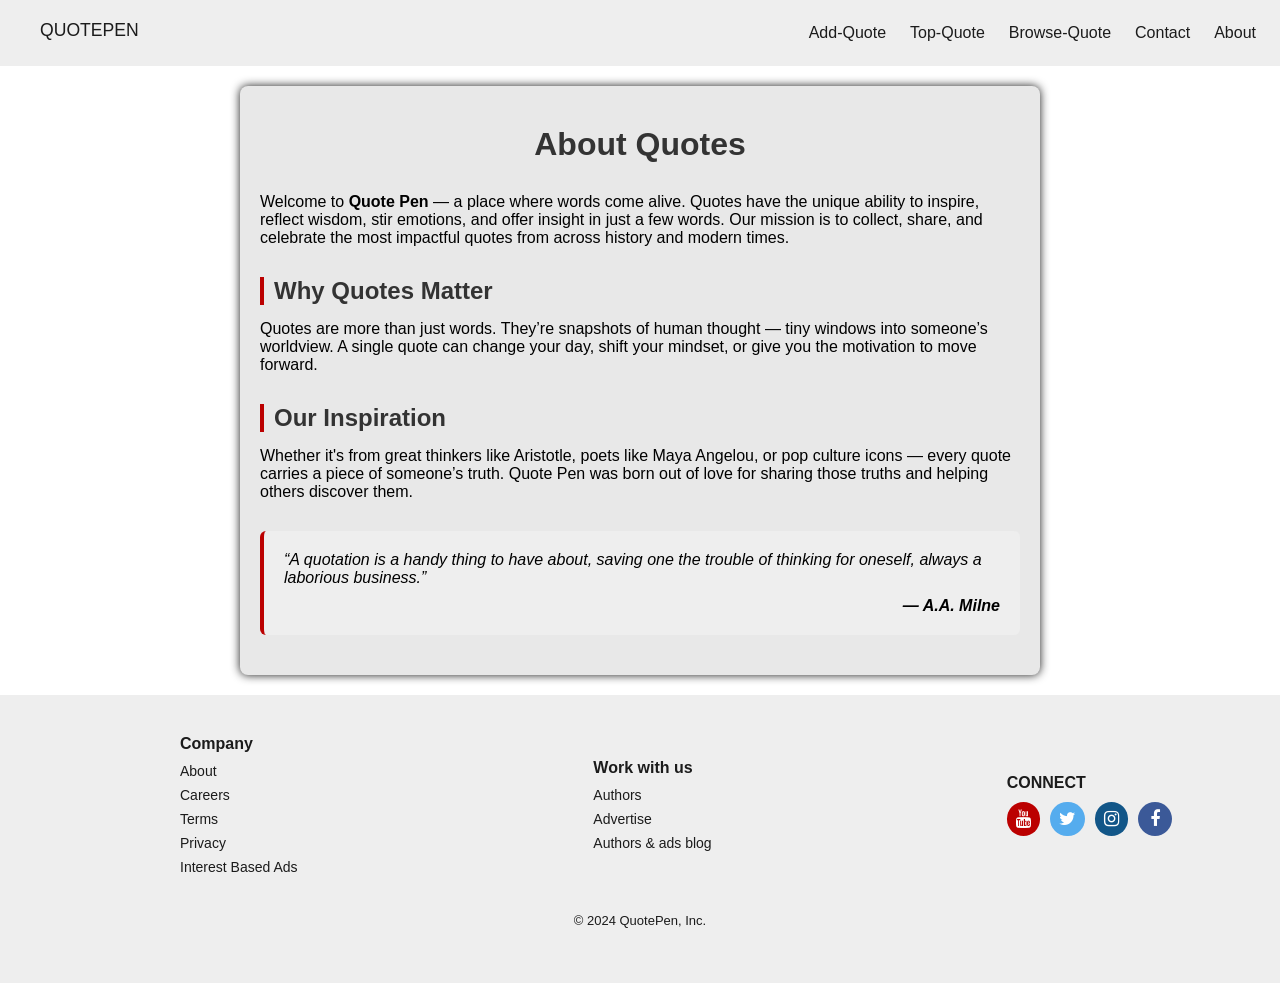
==== quotebook/html/about.html @ 8f6a7dba "about features" ====
<!DOCTYPE html>
<html lang="en">
<head>
    <meta charset="UTF-8">
    <meta name="viewport" content="width=device-width, initial-scale=1.0">
    <title>Document</title>
    <link rel="stylesheet" href="../css/style.css">
    <link rel="stylesheet" href="../css/about.css">
  <link rel="stylesheet" href="https://cdnjs.cloudflare.com/ajax/libs/font-awesome/4.7.0/css/font-awesome.min.css">
</head>
<body>
      <nav>
    <div class="logo">
      <a href="../html/index.html">QuotePen</a>
    </div>
    <div class="hamburger" onclick="toggleMenu()"> 
      <span></span>
      <span></span>
      <span></span>
    </div>
    <ul class="nav-links" id="navLinks">
      <li><a href="../html/addquote.html">Add-Quote</a></li>
      <li><a href="../html/topquote.html">Top-Quote</a></li>
      <li><a href="../html/browsequote.html">Browse-Quote</a></li>
       <li><a href="../html/contact.html">Contact</a></li>
        <li><a href="../html/about.html">About</a></li>
      </ul>
    </nav>
   <div class="about-container">
    <h1>About Quotes</h1>

    <p>
      Welcome to <strong>Quote Pen</strong> — a place where words come alive. Quotes have the unique ability to inspire, reflect wisdom, stir emotions, and offer insight in just a few words. Our mission is to collect, share, and celebrate the most impactful quotes from across history and modern times.
    </p>

    <h2>Why Quotes Matter</h2>
    <p>
      Quotes are more than just words. They’re snapshots of human thought — tiny windows into someone’s worldview. A single quote can change your day, shift your mindset, or give you the motivation to move forward.
    </p>

    <h2>Our Inspiration</h2>
    <p>
      Whether it's from great thinkers like Aristotle, poets like Maya Angelou, or pop culture icons — every quote carries a piece of someone’s truth. Quote Pen was born out of love for sharing those truths and helping others discover them.
    </p>

    <div class="quote-box" id="randomQuote">
      <!-- JavaScript will inject a random quote here -->
    </div>
  </div>


<footer>
  <div class="footer">

    <div class="footer-column">
      <h5>Company</h5>
      <ul>
        <li>About</li>
        <li>Careers</li>
        <li>Terms</li>
        <li>Privacy</li>
        <li>Interest Based Ads</li>
      </ul>
    </div>

    <div class="footer-column">
      <h5>Work with us</h5>
      <ul>
        <li>Authors</li>
        <li>Advertise</li>
        <li>Authors & ads blog</li>
      </ul>
    </div>

    <div class="footer-column">
      <h5>CONNECT</h5>
      <ul class="social-icons">
        <li><a href="#" class="fa fa-youtube"></a></li>
        <li><a href="#" class="fa fa-twitter"></a></li>
        <li><a href="#" class="fa fa-instagram"></a></li>
        <li><a href="#" class="fa fa-facebook"></a></li>
   
      </ul>
    </div>

    <p class="copyright">© 2024 QuotePen, Inc.</p>
  </div>
</footer>
<script src="../js/about.js"></script>
</body>
</html>
---- quotebook/css/style.css ----
*{
  margin: 0;
  padding: 0;
  box-sizing: border-box;
}

:root{
  --main-color: #ffffff;
  --primary-color: #eeeeee;
 --hero-color: #E8E8E8;
 --text-color: #1B1B1B;
 --btn-color: #6A6A6A;
 --yt-bk: #bb0000;
 --tw-bk: #55ACEE;
 --inst-bk:#125688;
 --fb-bk:#3B5998;
 --rgpa: rgba(0, 0, 0, 0.2);
 --gray-color: #333;

}
body{
  font-family:verdana, sans-serif;
  margin:0;
  background-color: var(--main-color);
}


.logo a{
  text-decoration: none;
color: var(--text-color);
  display: flex;
text-align: center;
position: absolute;
top: 0;
left: 20px;
  padding: 20px;
  text-transform: uppercase;
  font-size: 1.1em;
}
/* Basic Styles */
nav {
  display: flex;
  justify-content: space-between;
  align-items: center;
  padding: 1.5rem;
background-color: var(--primary-color);
  
}

.nav-links {
  list-style: none;
  display: flex;
  gap: 1.5rem;
}

.nav-links li a {
  text-decoration: none;
  color: var(--text-color);
}

/* Hamburger Button */
.hamburger {
  display: none;
  flex-direction: column;
  gap: 5px;
  cursor: pointer;
}

.hamburger span {
  width: 25px;
  height: 3px;
  background-color: var(--text-color);
}


/*hero section*/
 .hero{
  background: var(--hero-color);
  text-align: center;
  height: 300px;
  box-shadow: 0 4px 12px var(--text-color);
  
 }
 .hero-content{
 padding: 50px ;
  font-size: 1.5em;
  color: var(--text-color);
  
 }
 
 .hero-content h6{
  padding: 20px;
 }
 .btn{
  background-color: var(--btn-color);
  box-shadow: 0px 2px 1px 2px 
    var(--text-color);
  padding: 15px 20px;
  text-decoration: none;
  border-radius: 50px;
  color: var(--main-color);
  
 }
 .hero.hidden{
  display: none;
 }
 .quote-slide{
  display:none;
  text-align: center;
  padding: 20px;
  transition: opacity 0.5s ease-in-out;
 }
 .quote-slide.active{
  display: block;
  opacity: 1;
 }
 /*hamburger menu*/
  .hamburger{
    display: none;
    flex-direction: column;
    gap: 5px;
    cursor: pointer;
    
  }
  .hamburger span{
    height: 3px;
    width: 25px;
    background-color: var(--text-color);
   
    transition: all 0.3s ease;
  }
  /*filter btn styles*/

.filter-buttons {
  margin: 25px auto;
  
  display: flex;
  gap: 10px;
  flex-wrap: wrap;
  justify-content: center;
}

.filter-btn {
  padding: 8px 16px;
  background-color: var(--primary-color);
  color: var(--text-color);
  border: none;
  border-radius: 4px;
  cursor: pointer;
  transition: all 0.3s ease;
}

.filter-btn:hover {
  background-color: var(--hero-color);
}

.filter-btn.active {
  background-color: var(--btn-color);
  color: var(--main-color);
}
.quotes-container {
  max-width: 1200px;
  margin: 0 auto;
  padding: 20px;

}

.quote-card {
  text-align: center;
     padding: 20px;
    margin: 20px;
    box-shadow: 3px 3px var(--primary-color), -1em 0 0.4em var(--hero-color);
    border-radius: 10px;
    font-size: 1.2em;
    
    
}
.quote-card:hover {
  transform: translateY(-5px);
  
}

.quote-card p{
  font-size: 1em;
  margin: 15px;
  padding: 10px;
  
}


.item.hide {
  display: none;
}
  

/*responsive*/
 @media (max-width: 768px) {
  
  .nav-links a {
    margin: 10px 0;
  }
  .hero-content {
    font-size: 1.2em;
    padding: 20px;
  }
  .hamburger{
    display: flex;
  } 
}
/* footer*/


.footer {
  background-color:var(--primary-color);
  color: var(--text-color);
  padding: 40px 20px;
  display: flex;
  flex-wrap: wrap;
  align-items: center;
  justify-content: center;
  
}

.footer-column {

  flex: 1 1 200px;
  margin-left: 10em;
  
  
}

.footer h5 {
  margin-bottom: 10px;
  font-size: 16px;
  color: var(--text-color);
}

.footer ul {
  list-style: none;
  padding: 0;
  margin: 0;
}

.footer li {
  margin-bottom: 8px;
  font-size: 14px;
}

.footer li a {
  text-decoration: none;
  color: var(--main-color);
  transition: color 0.3s;
}


  
/* Social Icons */
.social-icons {
  display: flex;
  
  padding-top: 5px;
  
}

.social-icons li {
  margin-right: 10px;
  font-size: 18px;
  
}

.fa-youtube{
  background: var(--yt-bk);
  color: var(--main-color);
  border-radius: 50px;
  padding: 8px 9px 8px 9px;
  
}
.fa-twitter {
  background: var(--tw-bk);
  color: var(--main-color);
  border-radius: 50px;
  padding: 8px 9px 8px 9px;
}
.fa-instagram {
  background: var(--inst-bk);
  color: var(--main-color);
  border-radius: 50px;
  padding: 8px 9px 8px 9px;
}
.fa-facebook {
  background: var(--fb-bk);
  color: var(--main-color);
  border-radius: 50px;
  padding: 8px 12px 8px 12px;
}

/* Copyright */
.footer .copyright {
  width: 100%;
  text-align: center;
  margin-top: 30px;
  font-size: 13px;
  color: var(--text-color);
}

/* Responsive for smaller screens */
@media (max-width: 768px) {
  .footer {
    flex-direction: column;
    align-items: center;
    text-align: center;
  }

  .footer-column {
    margin: 20px 0;
  }

  .social-icons {
    justify-content: center;
  }
}

/* Responsive Styles */
@media (max-width: 768px) {
  .nav-links {
    display: none;
     flex-direction: column;
    position: absolute;
    top: 52px;
     right: 0;
    width: 100%;
    background-color: var(--main-color);
    padding: 1rem;
    padding-left: 40px;
  box-shadow: 0 4px 10px rgba(0, 0, 0, 0.1);
  }
.nav-links a:hover {
    cursor: pointer;
   
  }
  .nav-links li {
    margin: 10px 0;
  }
  .nav-links li a {
    font-size: 1.1em;
  }



  .nav-links.active {
    display: flex;
  }

  .hamburger {
    display: flex;
    
  }

}
---- quotebook/css/about.css ----
*{
  margin: 0;
  padding: 0;
  box-sizing: border-box;
}
:root{
  --main-color: #ffffff;
  --primary-color: #eeeeee;
 --hero-color: #E8E8E8;
 --text-color: #1B1B1B;
 --btn-color: #6A6A6A;
 --yt-bk: #bb0000;
 --tw-bk: #55ACEE;
 --inst-bk:#125688;
 --fb-bk:#3B5998;
 --rgpa: rgba(0, 0, 0, 0.2);
 --gray-color: #333;

}

    .about-container {
      max-width: 800px;
      margin: 20px auto;
      padding: 40px 20px;
      background-color: var(--hero-color);
      box-shadow: 0 0 10px var(--text-color);
      border-radius: 8px;
    }

    h1 {
      text-align: center;
      color: var(--gray-color);
      margin-bottom: 30px;
    }

    h2 {
      margin-top: 30px;
      color: var(--gray-color);
      border-left: 4px solid  var(--yt-bk);
      padding-left: 10px;
    }

    p {
      margin: 15px 0;
    }

    .quote-box {
      margin-top: 30px;
      padding: 20px;
      border-left: 4px solid var(--yt-bk);
      background-color:  var(--primary-color);
      font-style: italic;
      border-radius: 6px;
    }

    .quote-author {
      margin-top: 10px;
      text-align: right;
      font-weight: bold;
    }

    @media (max-width: 600px) {
      .about-container {
        padding: 25px 15px;
      }

      h1 {
        font-size: 24px;
      }
    }
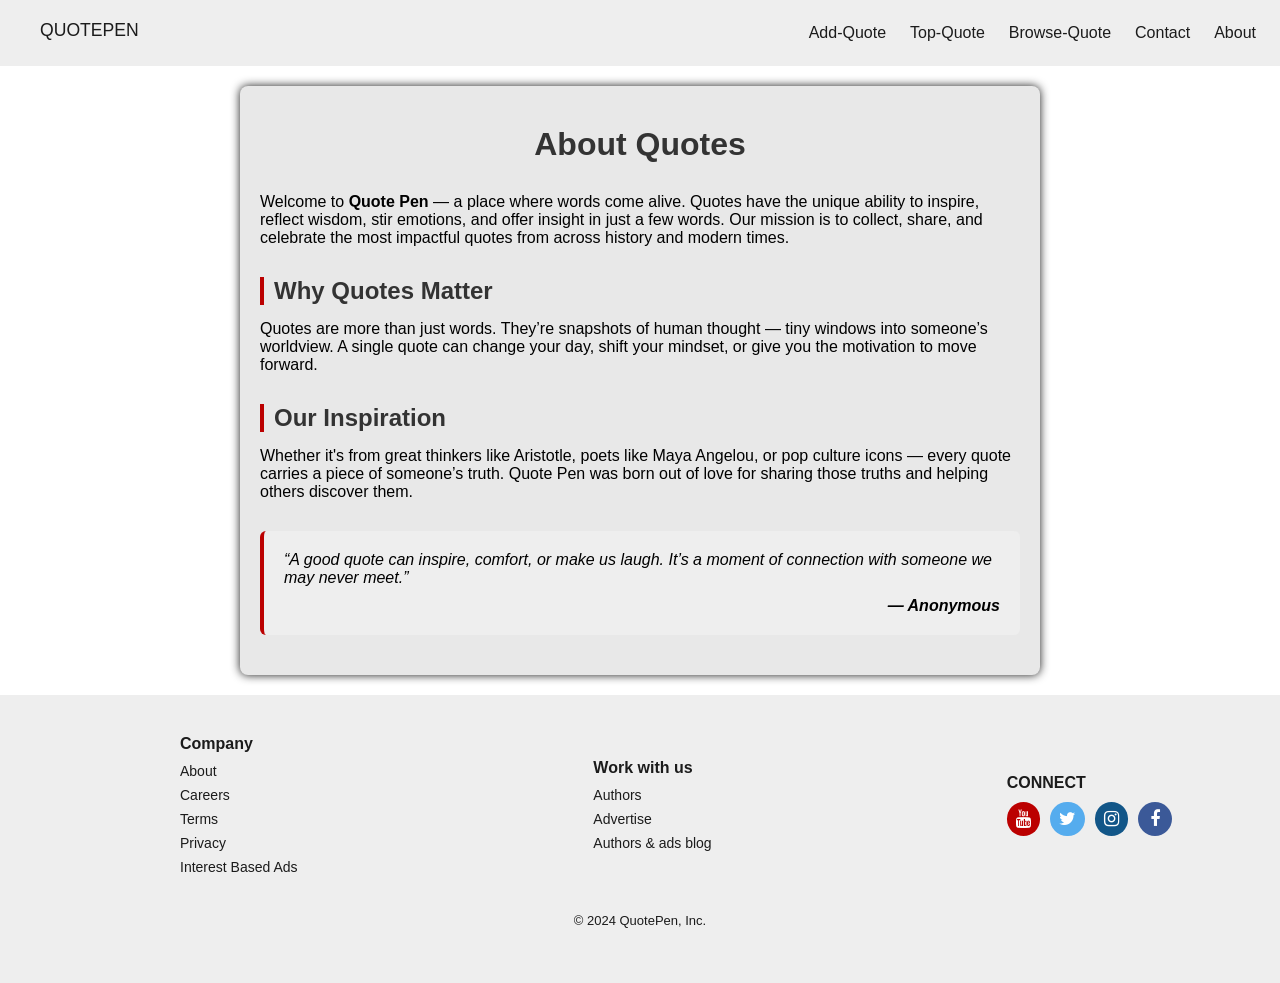
==== commit a21b2c87: "corrections" ====
--- a/quotebook/html/about.html
+++ b/quotebook/html/about.html
@@ -87,5 +87,6 @@
   </div>
 </footer>
 <script src="../js/about.js"></script>
+<script src="../js/menu.js"></script>
 </body>
 </html>
--- a/quotebook/css/about.css
+++ b/quotebook/css/about.css
@@ -62,6 +62,8 @@
     @media (max-width: 600px) {
       .about-container {
         padding: 25px 15px;
+        margin: 20px 25px 20px 25px;
+        font-size: 1em;
       }
 
       h1 {
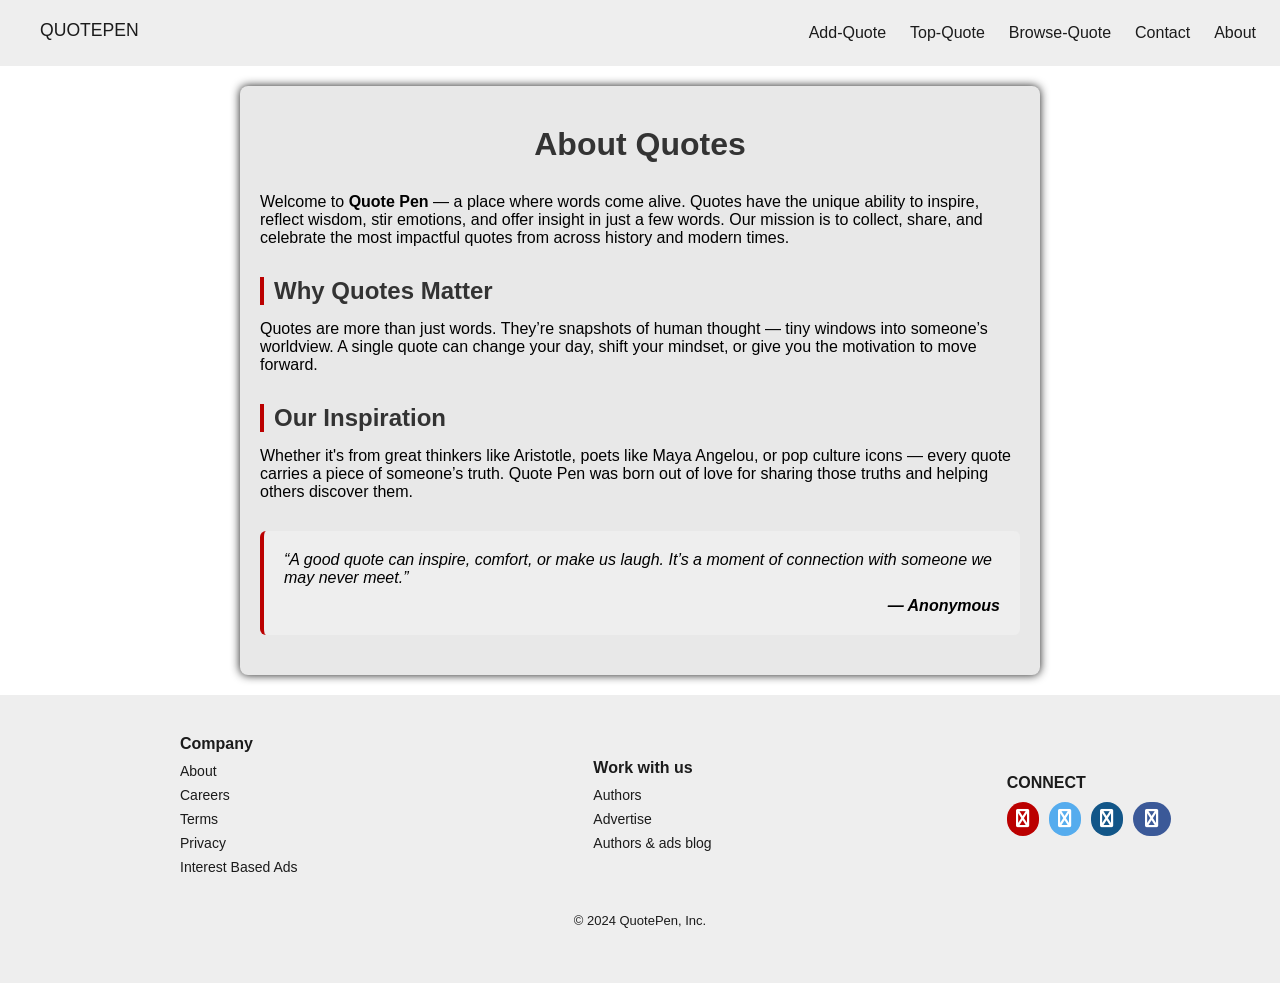
==== commit 32c4a24c: "font awesome link added" ====
--- a/quotebook/html/about.html
+++ b/quotebook/html/about.html
@@ -6,7 +6,8 @@
     <title>Document</title>
     <link rel="stylesheet" href="../css/style.css">
     <link rel="stylesheet" href="../css/about.css">
-  <link rel="stylesheet" href="https://cdnjs.cloudflare.com/ajax/libs/font-awesome/4.7.0/css/font-awesome.min.css">
+    <link rel="stylesheet" href="https://cdnjs.cloudflare.com/ajax/libs/font-awesome/6.4.0/css/all.min.css">
+
 </head>
 <body>
       <nav>
@@ -44,7 +45,7 @@
     </p>
 
     <div class="quote-box" id="randomQuote">
-      <!-- JavaScript will inject a random quote here -->
+      
     </div>
   </div>
 
--- a/quotebook/css/style.css
+++ b/quotebook/css/style.css
@@ -37,7 +37,7 @@
   text-transform: uppercase;
   font-size: 1.1em;
 }
-/* Basic Styles */
+
 nav {
   display: flex;
   justify-content: space-between;
@@ -58,7 +58,7 @@
   color: var(--text-color);
 }
 
-/* Hamburger Button */
+
 .hamburger {
   display: none;
   flex-direction: column;
@@ -73,7 +73,7 @@
 }
 
 
-/*hero section*/
+
  .hero{
   background: var(--hero-color);
   text-align: center;
@@ -114,7 +114,7 @@
   display: block;
   opacity: 1;
  }
- /*hamburger menu*/
+
   .hamburger{
     display: none;
     flex-direction: column;
@@ -129,7 +129,7 @@
    
     transition: all 0.3s ease;
   }
-  /*filter btn styles*/
+  
 
 .filter-buttons {
   margin: 25px auto;
@@ -193,7 +193,7 @@
 }
   
 
-/*responsive*/
+
  @media (max-width: 768px) {
   
   .nav-links a {
@@ -207,7 +207,7 @@
     display: flex;
   } 
 }
-/* footer*/
+
 
 
 .footer {
@@ -254,7 +254,7 @@
 
 
   
-/* Social Icons */
+
 .social-icons {
   display: flex;
   
@@ -294,7 +294,7 @@
   padding: 8px 12px 8px 12px;
 }
 
-/* Copyright */
+
 .footer .copyright {
   width: 100%;
   text-align: center;
@@ -303,7 +303,7 @@
   color: var(--text-color);
 }
 
-/* Responsive for smaller screens */
+
 @media (max-width: 768px) {
   .footer {
     flex-direction: column;
@@ -320,7 +320,7 @@
   }
 }
 
-/* Responsive Styles */
+
 @media (max-width: 768px) {
   .nav-links {
     display: none;
